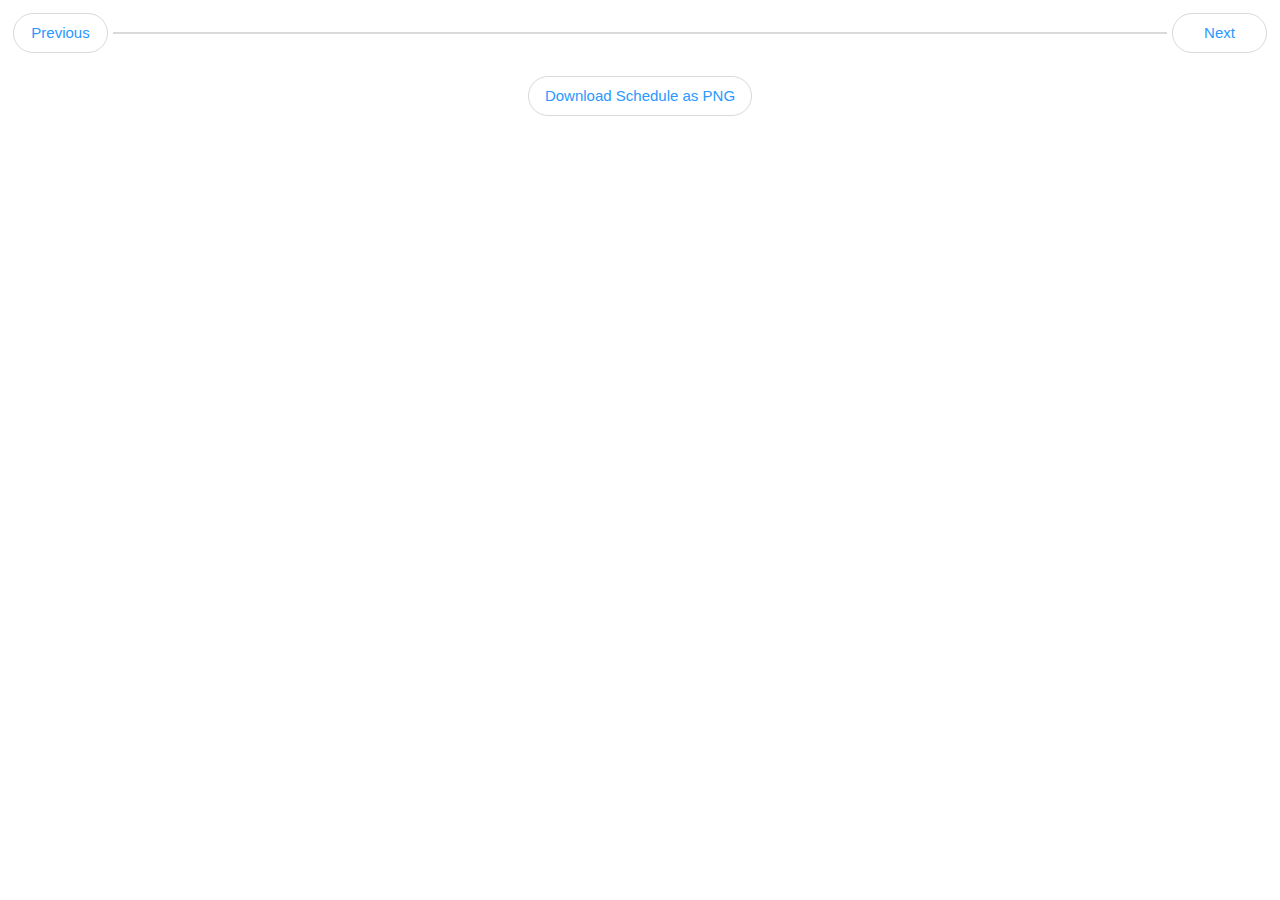
==== mozilla/popup/index.html @ 528aa3bb "mozilla support" ====
<!DOCTYPE html>
<html lang="en">
  <head>
    <meta charset="UTF-8" />
    <meta name="viewport" content="width=device-width, initial-scale=1.0" />

    <title>Connecteam Position View</title>
    <link rel="icon" type="image/x-icon" href="favicon.ico" />

    <script src="jquery.min.js"></script>
    <script src="plotly.min.js"></script>
    <script src="script.js"></script>

    <link rel="stylesheet" href="styles.css" />
  </head>
  <body>
    <div id="schedules">
      <button type="button" id="back" class="navigation"><div class="nav-text">Previous</div></button>
      <div class="chart" id="chart"></div>
      <button type="button" id="next" class="navigation"><div class="nav-text">Next</div></button>
    </div>
    <br />
    <div class="footer-button"><button class="downloadButton" type="button" id="download-chart">Download Schedule as PNG</button></div>
  </body>
</html>
---- mozilla/popup/styles.css ----
body {
  text-align: center;
}

#schedules {
  display: flex;
  flex-direction: row;
  align-items: center;
}

#chart {
  width: 90%;
  height: 84%;
}

.navigation {
  width: 100px;
  margin: 5px;
}

button {
    height: 40px;
    font-size: 15px;
    position: relative;
    text-align: center;
    padding: 0 16px;
    line-height: 0;
    background: #fff;
    border: 1px solid #d9d9d9;
    border-radius: 20px;
    color: #2998ff;
    display: flex;
    align-items: center;
    white-space: nowrap;
}


button:hover:enabled {
  border: 1px solid #44a6ff;
}

.downloadButton {
  text-align: center;
}

.chart {
  border: 1px solid #d9d9d9;
}

.nav-text {
  margin-left: auto;
  margin-right: auto;
}

.footer-button {
  width: 100%;
  margin: auto;
  display: flex;
  justify-content: center;
}
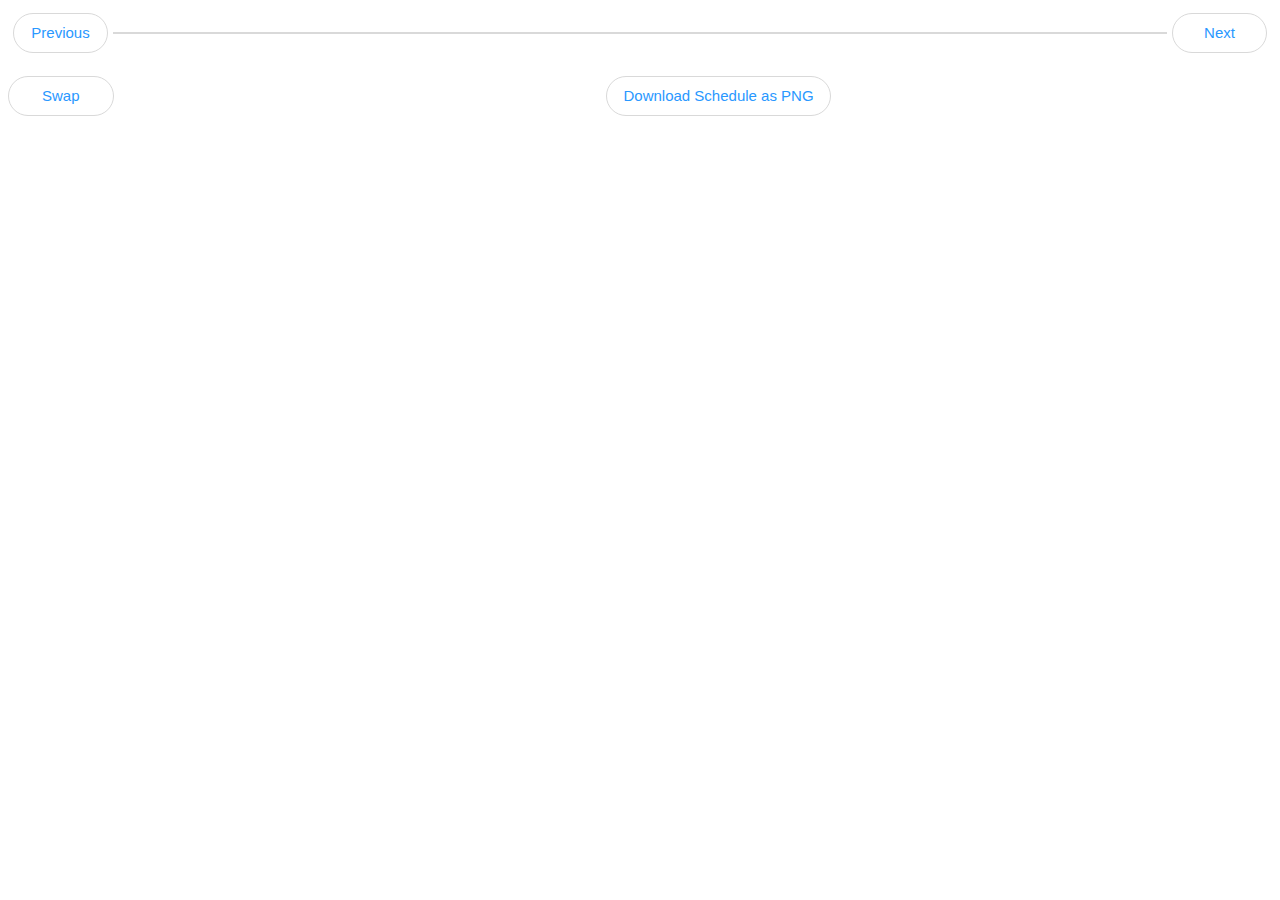
==== commit 2023861a: "mozilla parity & bugfixes" ====
--- a/mozilla/popup/index.html
+++ b/mozilla/popup/index.html
@@ -20,6 +20,10 @@
       <button type="button" id="next" class="navigation"><div class="nav-text">Next</div></button>
     </div>
     <br />
-    <div class="footer-button"><button class="downloadButton" type="button" id="download-chart">Download Schedule as PNG</button></div>
+    <div class="footer-button">
+      <button class="btn swapButton" type="button" id="swap">Swap</button>
+      <button class="downloadButton" type="button" id="download-chart">Download Schedule as PNG</button>
+    </div>
+
   </body>
 </html>
--- a/mozilla/popup/styles.css
+++ b/mozilla/popup/styles.css
@@ -10,7 +10,7 @@
 
 #chart {
   width: 90%;
-  height: 84%;
+  height: 90%;
 }
 
 .navigation {
@@ -39,9 +39,6 @@
   border: 1px solid #44a6ff;
 }
 
-.downloadButton {
-  text-align: center;
-}
 
 .chart {
   border: 1px solid #d9d9d9;
@@ -56,5 +53,22 @@
   width: 100%;
   margin: auto;
   display: flex;
-  justify-content: center;
+  align-items: center;
 }
+
+.swapButton {
+  text-align: center;
+  justify-self: left;
+  display: flex;
+}
+
+.footer-button .downloadButton {
+  text-align: center;
+  justify-self: center;
+  align-self: center;
+  left: 39%;
+}
+
+.btn {
+  padding: 0px 33px;
+}